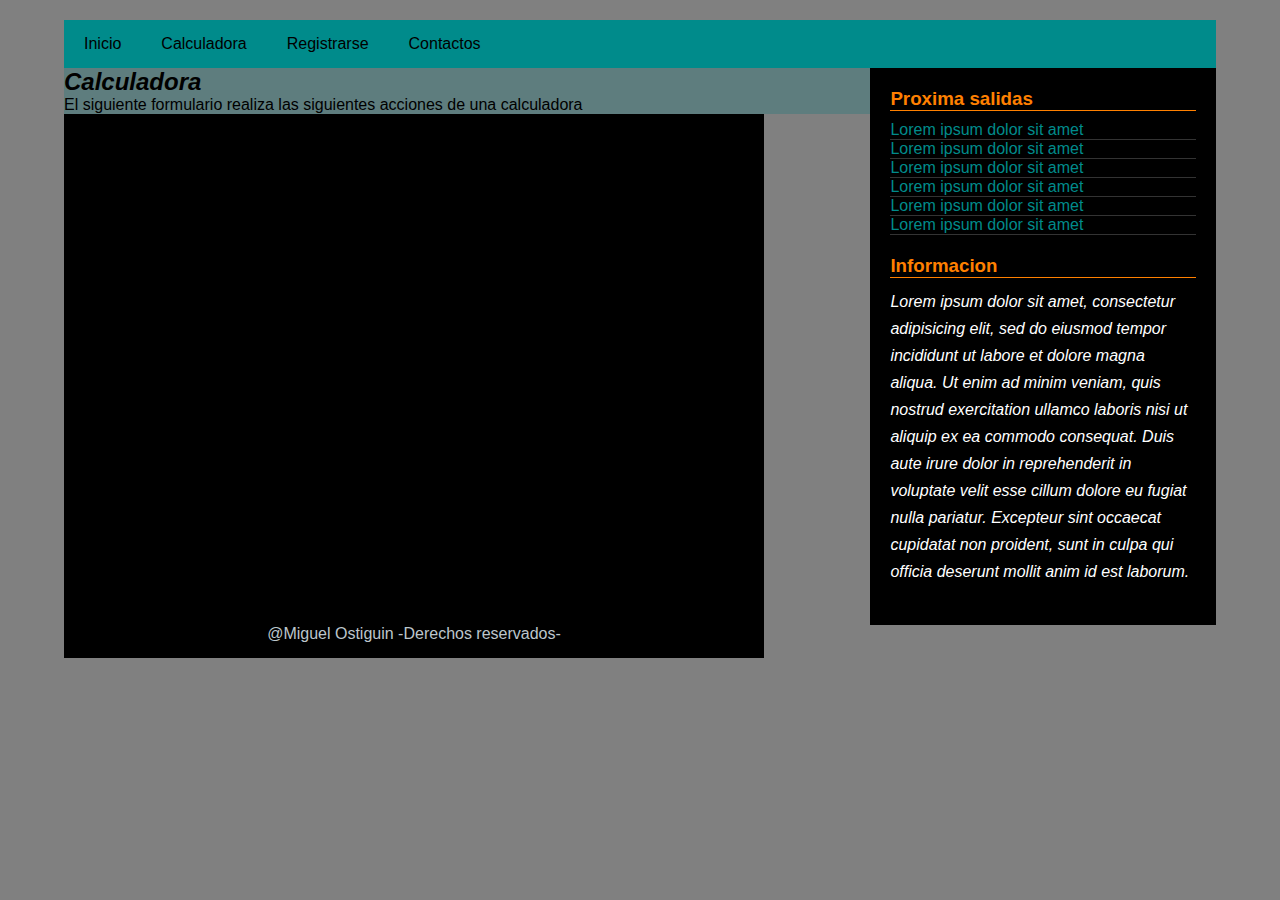
==== registrarse.html @ c6a52427 "Actualizacion de archivoz" ====
<!DOCTYPE html>
<html>
<head>
	<meta charset="utf-8">
	<meta name="viewport" content="width=device-width,user-scalable=no, initial-scale=1.0, maximum-sacale=1.0, minimum-sacale=1.0">
	<title>Asus</title>
	<link rel="stylesheet" type="text/css" href="css/estilos.css">
	<style>
		.main .post{
			background-image: url("img/");
			 background-position-x: center;
			 background-position-y: center;
			 background-repeat: no-repeat;
			 background-size: 400px;
		}
		form p{
			text-align: center;
			margin-bottom: 20px;
			font-size: 30px;
		}
		input[type="text"]{
			width: 20%;
			margin-bottom: 20px;
			padding: 20px;
			text-align: center;
		}
		form .btn{
			width: 15%;
			background: #cf5c36;
			color: #fff;
			border: none;
			cursor: pointer;
			font-size: 16px;
			text-align: center;
			padding: 20px;
			display: inline-block;
			text-decoration: none;
		}

	</style>
</head>
<body>



	<body>
		<div class="contenedor">
			<header>
				<nav>
					<ul>
						<li><a href="index.html">Inicio</a></li>
						<li><a href="calculadora.html">Calculadora</a></li>
						<li><a href="registrarse.html">Registrarse</a></li>
						<li><a href="#">Contactos</a></li>
					</ul>
				</nav>
			</header>
			<section class="main">
				<div class="imagen">
					<h2><i>Calculadora</i></h2>
					<p>El siguiente formulario realiza las siguientes acciones de una calculadora</p>
				</div>
				<section class="post">
					<article>
						
						<form action="">
							

						</form>

					</article>
					
				</section>

			</section>
			<aside>
				<div class="lateral">
					<h3 class="titulo"> Proxima salidas</h3>
					<ul>
						<li><a href="#">Lorem ipsum dolor sit amet</a></li>
						<li><a href="#">Lorem ipsum dolor sit amet</a></li>
						<li><a href="#">Lorem ipsum dolor sit amet</a></li>
						<li><a href="#">Lorem ipsum dolor sit amet</a></li>
						<li><a href="#">Lorem ipsum dolor sit amet</a></li>
						<li><a href="#">Lorem ipsum dolor sit amet</a></li>
					</ul>
				</div>
				<div class="lateral">
					<h3 class="titulo"> Informacion</h3>
					<p><i>Lorem ipsum dolor sit amet, consectetur adipisicing elit, sed do eiusmod
						tempor incididunt ut labore et dolore magna aliqua. Ut enim ad minim veniam,
						quis nostrud exercitation ullamco laboris nisi ut aliquip ex ea commodo
						consequat. Duis aute irure dolor in reprehenderit in voluptate velit esse
						cillum dolore eu fugiat nulla pariatur. Excepteur sint occaecat cupidatat non
						proident, sunt in culpa qui officia deserunt mollit anim id est laborum.</i></p>
				</div>
			</aside>
			<footer>
				<p>@Miguel Ostiguin -Derechos reservados-</p>
			</footer>
		</div>

<script src="js/acciones.js"></script>

	</body>
</html>
---- css/estilos.css ----
*{
	margin: 0;
	padding: 0;
	box-sizing: border-box;
}
body{
	font-family: arial,sans-serif;
	font-size: 16px;
	background: gray;
}

.contenedor{
	width: 90%;
	margin: 20px auto;
	overflow: hidden;/*para colocar elementos en linea*/
}

header{
	background: darkcyan;
}

header nav{
	width: 100%;
}

header nav ul{
	width: 100%;
	overflow: hidden;
	list-style: none;
}

header nav ul li{
	float: left;
}
header nav ul li a{
	text-decoration: none;
	display: inline-block;
	padding: 15px 20px;
	color: black;
}

header nav ul li a:hover{
	background: gray;
	color: darkred;
}

.main{
	width: 70%;
	background: #5E7D7E;
	float: left;
}

.main .imagen img{
	width: 100%;
	vertical-align: top;
}

.main .ref{
	padding: 40px;
	color: darkblue;
}

.main .ref article h2{
	margin-bottom: 15px;
	line-height: 27px;
	color: darkred;
}

aside{
	width: 30%;
	padding: 20px;
	color: white;
	background: black;
	float: left;
}

aside .lateral{
	margin-bottom: 20px;
}

aside .lateral .titulo{
	color: #ff8000;
	border-bottom: 1px solid #ff8000;
	margin-bottom: 10px;
}

aside .lateral ul{
	list-style: none;
}

aside .lateral ul li{
	border-bottom: 1px solid rgba(255, 255, 255, 0.2);
}

aside .lateral ul li a{
	color: darkcyan;
	text-decoration: none;
}

aside .lateral ul li a:hover{
	color: #8f8f8f;
}

aside .lateral p{
	line-height: 27px;
}

footer{
	width: 700px;
	background: black;
	color: #BCC6CC;
	padding: 15px 0;
	text-align: center;
}

/*Uso de mediaqueries*/
@media screen and (max-width: 800px){
	.main{
		width: 100px;
		font-size: 12px;
		background: black;
	}
	aside{
		width: 100%;
	}
	footer{
		width: 100%;
	}
}
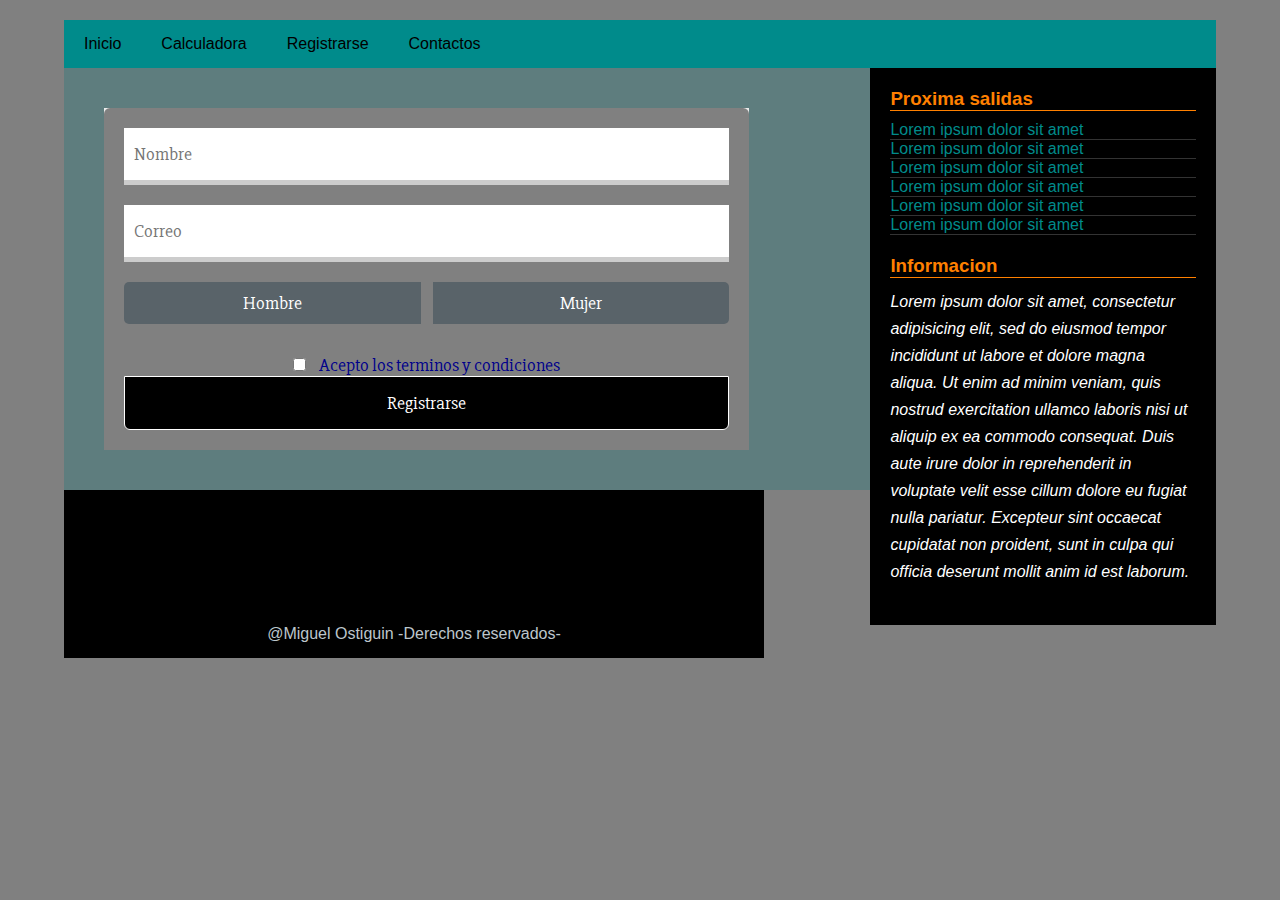
==== commit 1e981558: "Nuava actualizacion de archivos" ====
--- a/registrarse.html
+++ b/registrarse.html
@@ -2,48 +2,103 @@
 <html>
 <head>
 	<meta charset="utf-8">
-	<meta name="viewport" content="width=device-width,user-scalable=no, initial-scale=1.0, maximum-sacale=1.0, minimum-sacale=1.0">
-	<title>Asus</title>
+	<meta name="viewport" content="width=device-width, initial-scale=1">
+	<title>registrarse</title>
+	<link href="https://fonts.googleapis.com/css2?family=Poppins:ital.wght@1,100&family=Slabo+27px&display=swap" rel="stylesheet" >
 	<link rel="stylesheet" type="text/css" href="css/estilos.css">
 	<style>
-		.main .post{
-			background-image: url("img/");
-			 background-position-x: center;
-			 background-position-y: center;
-			 background-repeat: no-repeat;
-			 background-size: 400px;
+		.caja{
+			background: #f2f2f2f2;
+			font-family: 'Slabo 27px', serif;
+			font-size: 18px;
+			width: 80%;
+			margin: 40px;
 		}
-		form p{
+		.formulario .caja-inputs{
+			padding: 20px;
+			background: gray;
+			border-radius: 6px 6px 0 0;
+		}
+		.formulario input[type="text"], .formulario input[type="correo"]{
+			display: block;
+			width: 100%;
+			margin-bottom: 20px;
+			padding: 15px 10px;	
+			border: none;
+			border-bottom: 5px solid #ccc;
+			font-family: 'Slabo 27px', serif;
+			font-size: 18px;
+		}
+		.formulario input[type="text"]:focus, .formulario input[type="correo"]focus{
+			border-bottom: 2px solid #246eb9;
+		}
+		.formulario input[type="radio"]{
+			display: none;
+		}
+		.formulario .sexo{
+			display: flex;
+			flex-wrap: nowrap;
+			justify-content: space-between;
+			margin-bottom: 30px;
+		}
+		.formulario .sexo .hombre{
+			border-radius: 5px 0 0 5px;
+		}
+		.formulario .sexo .mujer{
+			border-radius: 0 5px 5px 0;
+		}
+		.formulario .label-radio{
+			background: rgba(29,55,70,.4);/*El .4 es una transparencia*/
+			color: #fff;
+			padding: 10px;
 			text-align: center;
-			margin-bottom: 20px;
-			font-size: 30px;
+			width: 49%;
 		}
-		input[type="text"]{
-			width: 20%;
-			margin-bottom: 20px;
-			padding: 20px;
+
+		.formulario input[type="radio"]:checked + .label-radio{
+			background: #0E6655;
+		}
+		.formulario .terminos{
 			text-align: center;
+			color: darkblue;
 		}
-		form .btn{
-			width: 15%;
-			background: #cf5c36;
+		.formulario .terminos label{
+			margin-left: 10px;
+
+		}
+		.formulario .error{
+			display: none;/*Se encarga de ocultar la secion de errores*/
+			margin-top: 20px;
+			border-radius: 3px;
+			background: #ce1818;
 			color: #fff;
-			border: none;
+			padding: 15px 10px;
+			padding-left: 40px;
+		}
+		.formulario .btn{
+			width: 100%;
+			text-align: center;
+			background: black;
+			color: #fff;
+			border: 1px solid;
+			display: block;
+			padding: 15px 10px;
 			cursor: pointer;
-			font-size: 16px;
-			text-align: center;
-			padding: 20px;
-			display: inline-block;
-			text-decoration: none;
+			border-radius: 0 0 6px 6px;
+			font-family: 'Slabo 27px', serif;
+			font-size: 18px;
 		}
+		.formulario .btn:hover{
+			background: darkgray;
+			color: darkred;
+		}
+
+
 
 	</style>
 </head>
 <body>
 
-
-
-	<body>
 		<div class="contenedor">
 			<header>
 				<nav>
@@ -56,21 +111,32 @@
 				</nav>
 			</header>
 			<section class="main">
-				<div class="imagen">
-					<h2><i>Calculadora</i></h2>
-					<p>El siguiente formulario realiza las siguientes acciones de una calculadora</p>
-				</div>
-				<section class="post">
-					<article>
-						
-						<form action="">
+				
+				<div class="caja">
+					<form action="" class="formulario" id="formulario" name=formulario>
+						<div class="caja-inputs">
+							<input type="text" name="nombre" placeholder="Nombre">
+							<input type="text" name="correo" placeholder="Correo">
 							
+								<div class="sexo">
+									<input type="radio" name="sexo" id="hombre" value="Hombre">
+									<label class="label-radio hombre" for="hombre">Hombre</label>
 
-						</form>
+									<input type="radio" name="sexo" id="mujer" value="Mujer">
+									<label class="label-radio mujer" for="mujer">Mujer</label>
+							</div>
+							<div class="terminos">
+								<input type="checkbox" name="terminos" id="terminos">
+								<label for="terminos">Acepto los terminos y condiciones</label>
+								<ul class="error" id="error"></ul>
+							</div>
+							<input type="submit" class="btn" value="Registrarse">
+						</div>
 
-					</article>
-					
-				</section>
+					</form>
+
+
+				</div>				
 
 			</section>
 			<aside>
@@ -100,7 +166,7 @@
 			</footer>
 		</div>
 
-<script src="js/acciones.js"></script>
+<script src="js/acciones2.js"></script>
 
 	</body>
 </html>